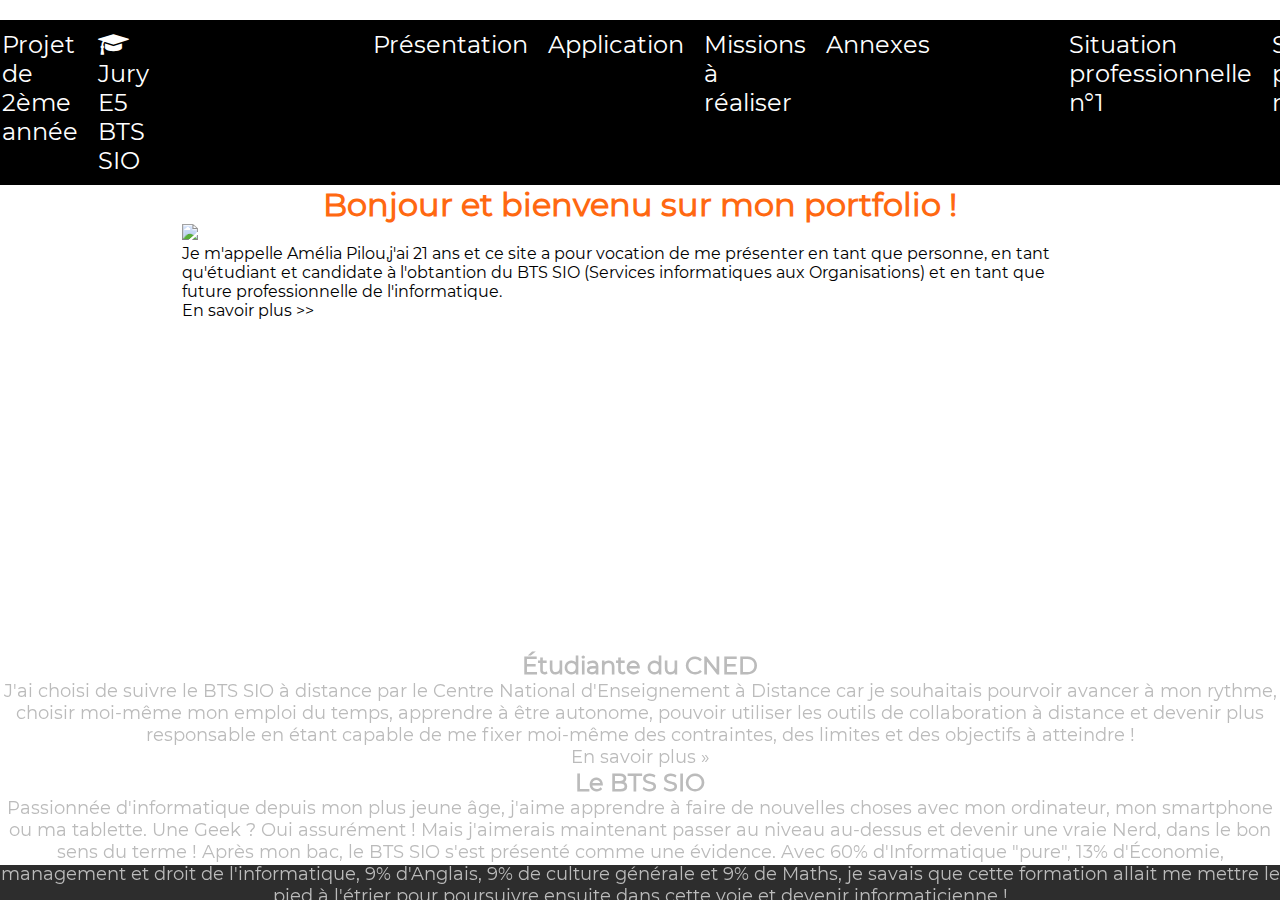
==== index.html @ 37c337ad "Reconstitution des dossiers et de leurs liens." ====
<!doctype html>
<html lang="fr">
    <head>
        <!-- Required meta tags -->
        <meta charset="utf-8">
        <meta name="description" content="Portfolio de Matis DEMBELE - BTS SIO SLAM">
        <meta name="author" content="Matis DEMBELE">
        <link rel="icon" href="favicon.ico">
        <!-- Bootstrap CSS -->
        <link rel="stylesheet" href="https://cdn.jsdelivr.net/npm/bootstrap@4.6.2/dist/css/bootstrap.min.css" integrity="sha384-xOolHFLEh07PJGoPkLv1IbcEPTNtaed2xpHsD9ESMhqIYd0nLMwNLD69Npy4HI+N" crossorigin="anonymous">
        <link href="https://maxcdn.bootstrapcdn.com/font-awesome/4.7.0/css/font-awesome.min.css"
              rel="stylesheet">
        <link href="css/styles.css" rel="stylesheet" type="text/css"/>
        <title>Portfolio de Matis DEMBELE</title>
    </head>
    <body>


        <!-- Optional JavaScript; choose one of the two! -->

        <!-- Option 1: jQuery and Bootstrap Bundle (includes Popper) -->
        <script src="https://cdn.jsdelivr.net/npm/jquery@3.5.1/dist/jquery.slim.min.js" integrity="sha384-DfXdz2htPH0lsSSs5nCTpuj/zy4C+OGpamoFVy38MVBnE+IbbVYUew+OrCXaRkfj" crossorigin="anonymous"></script>
        <script src="https://cdn.jsdelivr.net/npm/bootstrap@4.6.2/dist/js/bootstrap.bundle.min.js" integrity="sha384-Fy6S3B9q64WdZWQUiU+q4/2Lc9npb8tCaSX9FK7E8HnRr0Jz8D6OP9dO5Vg3Q9ct" crossorigin="anonymous"></script>

        <!-- Option 2: Separate Popper and Bootstrap JS -->
        <!--
        <script src="https://cdn.jsdelivr.net/npm/jquery@3.5.1/dist/jquery.slim.min.js" integrity="sha384-DfXdz2htPH0lsSSs5nCTpuj/zy4C+OGpamoFVy38MVBnE+IbbVYUew+OrCXaRkfj" crossorigin="anonymous"></script>
        <script src="https://cdn.jsdelivr.net/npm/popper.js@1.16.1/dist/umd/popper.min.js" integrity="sha384-9/reFTGAW83EW2RDu2S0VKaIzap3H66lZH81PoYlFhbGU+6BZp6G7niu735Sk7lN" crossorigin="anonymous"></script>
        <script src="https://cdn.jsdelivr.net/npm/bootstrap@4.6.2/dist/js/bootstrap.min.js" integrity="sha384-+sLIOodYLS7CIrQpBjl+C7nPvqq+FbNUBDunl/OZv93DB7Ln/533i8e/mZXLi/P+" crossorigin="anonymous"></script>
        -->
        <nav class="navbar navbar-dark bg-dark fixed-top navbar-expand-md">
            <div class="container">
                <button type="button" class="navbar-toggler" data-toggle="collapse"
                        data-target="#navbar" aria-controls="navbar">
                    <span class="sr-only">Navigation raccourcie</span>☰
                </button>
                <a class="navbar-brand" href="#">Mon portfolio</a>
                <div id="navbar" class="navbar-collapse collapse">
                    <ul class="nav navbar-nav">
                        <li class="active nav-item">
                            <a href="index.html" class="nav-link">
                                <span class="fa fa-home"></span> Accueil
                            </a>
                        </li>
                        <li class="nav-item">
                            <a href="pages/cv.html" class="nav-link">
                                <span class="fa fa-id-badge"></span> CV
                            </a>
                        </li>
                        <li class="dropdown nav-item">
                            <a href="#" class="dropdown-toggle nav-link"
                               data-toggle="dropdown" role="button">
                                <span class="fa fa-list-alt"></span> Réalisations <span class="caret"></span>
                            </a>
                            <ul class="dropdown-menu" role="menu">
                                <li role="presentation" class="dropdown-header dropdown-item">
                                    En autonomie</li>
                                <li role="presentation" class="dropdown-item">
                                    <a role="menuitem" href="pages/appliandroid.html">Application Android</a>
                                </li>
                                <li role="presentation" class="dropdown-item">
                                    <a role="menuitem" href="#">Site web</a>
                                </li>
                                <li role="presentation" class="dropdown-item">
                                    <a role="menuitem" href="#">Études et analyses</a>
                                </li>
                                <li role="presentation" class="dropdown-divider"></li>
                                <li role="presentation" class="dropdown-header dropdown-item">
                                    En entreprise</li>
                                <li role="presentation" class="dropdown-item">
                                    <a role="menuitem" href="#">Projet de 1ère année</a>
                                </li>
                                <li role="presentation" class="dropdown-item">
                                    <a role="menuitem" href="#">Projet de 2ème année</a>
                                </li>
                            </ul>
                        </li>
                        <li class="dropdown nav-item">
                            <a href="#" class="dropdown-toggle nav-link"
                               data-toggle="dropdown" role="button">
                                <span class="fa fa-graduation-cap"></span>
                                Jury E5 BTS SIO
                                <span class="caret"></span>
                            </a>
                            <ul class="dropdown-menu" role="menu">
                                <li class="dropdown-header dropdown-item" role="presentation">
                                    Documentations contexte</li>
                                <li role="presentation" class="dropdown-item">
                                    <a role="menuitem" href="#">Présentation</a></li>
                                <li role="presentation" class="dropdown-item">
                                    <a role="menuitem" href="#">Application</a></li>
                                <li role="presentation" class="dropdown-item">
                                    <a role="menuitem" href="#">Missions à réaliser</a></li>
                                <li role="presentation" class="dropdown-item">
                                    <a role="menuitem" href="#">Annexes</a></li>
                                <li role="presentation" class="dropdown-divider"></li>
                                <li role="presentation" class="dropdown-header dropdown-item">
                                    Fiches d'examen</li>
                                <li role="presentation" class="dropdown-item">
                                    <a role="menuitem" href="#">Situation professionnelle n°1</a></li>
                                <li role="presentation" class="dropdown-item">
                                    <a role="menuitem" href="#">Situation professionnelle n°2</a></li>
                                <li role="presentation" class="dropdown-divider"></li>
                                <li role="presentation" class="dropdown-header dropdown-item">
                                    Démonstrations</li>
                                <li role="presentation" class="dropdown-item">
                                    <a role="menuitem" href="#">Démo SP n°1</a></li>
                                <li role="presentation" class="dropdown-item">
                                    <a role="menuitem" href="#">Démo SP n°2</a></li>
                                <li role="presentation" class="dropdown-divider"></li>
                                <li role="presentation" class="dropdown-header dropdown-item">
                                    Codes sources</li>
                                <li role="presentation" class="dropdown-item">
                                    <a role="menuitem" href="#">Sources SP n°1</a></li>
                                <li role="presentation" class="dropdown-item">
                                    <a role="menuitem" href="#">Sources SP n°2</a></li>
                            </ul>
                        </li>
                        <li class="nav-item">
                            <a href="#" class="nav-link"><span class="fa fa-envelope"></span>
                                Me contacter
                            </a>
                        </li>
                    </ul>
                </div>
            </div>
        </nav>
        <div class="jumbotron">
            <section id="Bloc1">
                <h1>Bonjour et bienvenu sur mon portfolio !</h1>
                <article id="photo">
                    <img class="img-thumbnail float-left" src="images/AmeliaPilou.jpg">
                </article>
                <aside id="texte">
                    <a>Je m'appelle Amélia Pilou,j'ai 21 ans et ce site a pour vocation de me présenter en tant que personne, en tant qu'étudiant et candidate à l'obtantion du BTS SIO (Services informatiques aux Organisations) et en tant que future professionnelle de l'informatique.
                    </a>
                    <p><a class="btn btn-primary btn-lg"
                          role ="button">En savoir plus >></a></p>
                </aside>
            </section>
        </div> <!-- Emplacement pour le contenu principal de la page -->
        <footer>
            <div class="container">
                <div class="row">
                    <div class="col-lg-4">
                        <h2>Étudiante du CNED</h2>
                        <p>J'ai choisi de suivre le BTS SIO à distance par le Centre National
                            d'Enseignement à Distance car je souhaitais pourvoir avancer à mon rythme,
                            choisir moi-même mon emploi du temps, apprendre à être autonome, pouvoir
                            utiliser les outils de collaboration à distance et devenir plus responsable en
                            étant capable de me fixer moi-même des contraintes, des limites et des
                            objectifs à atteindre !
                        </p>
                        <p><a class="btn btn-secondary" href="http://www.cned.fr" target="_blank"
                              role="button">En savoir plus »</a>
                        </p>
                    </div>
                    <div class="col-lg-4">
                        <h2>Le BTS SIO</h2>
                        <p>Passionnée d'informatique depuis mon plus jeune âge, j'aime apprendre à faire
                            de nouvelles choses avec mon ordinateur, mon smartphone ou ma tablette. Une
                            Geek ? Oui assurément ! Mais j'aimerais maintenant passer au niveau au-dessus
                            et devenir une vraie Nerd, dans le bon sens du terme ! Après mon bac, le BTS
                            SIO s'est présenté comme une évidence. Avec 60% d'Informatique "pure", 13%
                            d'Économie, management et droit de l'informatique, 9% d'Anglais, 9% de culture
                            générale et 9% de Maths, je savais que cette formation allait me mettre le
                            pied à l'étrier pour poursuivre ensuite dans cette voie et devenir
                            informaticienne !
                        </p>
                        <p><a class="btn btn-secondary" href="https://fr.wikipedia.org/wiki/Brevet_de_tec
                              hnicien_supérieur_-_Services_informatiques_aux_organisations"
                              target="_blank" role="button">En savoir plus »</a>
                        </p>
                    </div>
                    <div class="col-lg-4">
                        <h2>Option B SLAM</h2>
                        <p>En fin de premier semestre, on doit choisir notre option. "Solutions
                            Logicielles et Applications Métiers" est l'option qui m'a séduit&nbsp;!
                            Travailler en équipe à la satisfaction de besoins d'un client, définir des
                            spécifications, faire des tests, corriger des bugs, faire de la maintenance,
                            veiller à la sécurité des données à caractère personnel... tout en apprenant
                            les bases du métier de développeuse : modélisation des données
                            avec Merise et UML, programmation objet avec Java, C# et PHP, conception
                            de bases de données sous PostgreSQL et MySQL, réalisation de
                            composants logiciels avec Symfony, gestion de projet, méthodes agiles...
                            J'étais sûre que ça serait fait pour moi !
                        </p>
                        <p><a class="btn btn-secondary" href="https://www.onisep.fr/Ressources/Univers-Fo
                              rmation/Formations/Post-bac/bts-services-informatiques-aux-organisations-op
                              tion-b-solutions-logicielles-et-applications-metiers" target="_blank"
                              role="button">En savoir plus »</a>
                        </p>
                    </div>
                </div>
                <hr>
                <p class="text-center" id="copyright">© Amélia Pilou 2021</p>
            </div>
        </footer> 

    </body>
</html>
---- css/styles.css ----
* {
    font-family: 'Montserrat'; /* Police par défaut */
    box-sizing: border-box; /* Les tailles de conteneurs incluent bordures et 
                               remplissages */
    margin: 0; /* Mise à 0 des marges externes */
    padding: 0; /* Mise à 0 des marges internes */
    text-decoration: none; /* Suppression de la mise en forme habituelle des liens 
                             (soulignement) */
}

/* Définition de la police "Montserrat" */
@font-face{ 
    font-family: "Montserrat";
    src: url('polices/Montserrat-Regular.ttf') format("truetype");
}

body {
    display: flex; /* Ce conteneur est "flexible" */
    justify-content: center; /* Les éléments portés sont centrés à l'horizontal */
    flex-direction: column; /* Les éléments sont empilés */
    align-items: center; /* Les éléments portés sont centrés à la verticale */
    width: 100%; /* La page occupe toute la largeur */
}

header {
    width: 916px; /* Les headers et sections occupent 916px (taille de la bannière) */
    display: flex; /* Ce conteneur est "flexible" */
    flex-direction: column; /* Les éléments sont empilés */
}

nav ul {
    display: flex; /* Ce conteneur est "flexible" */
    flex-direction: row; /* Les éléments sont mis côte à côte */
    justify-content: space-between; /* Les éléments sont répartis équitablement */
    background-color: black; /* Couleur du fond */
}
nav ul li {
    display: flex; /* Ce conteneur est "flexible" */
    justify-content: center; /* Les éléments portés sont centrés à l'horizontal */
    list-style-type: none; /* Cette liste n'a pas de puce */
    font-size: x-large; /* Le texte est grossi en XL */
    flex-grow: 1; /* L'espace occupé est élargie */
}

nav ul li a {
    padding: 10px; /* Marge intérieure */
    color: white; /* Couleur du texte */
}
nav ul li:hover {
    background-color:#9a330a; /* Couleur du fond au passage de la souris */
}
section {
    width: 916px; /* Les sections occupent 916px (taille de la bannière) */
}

#principal {
    margin-top: 10px; /* Marge supérieure */
    display: flex; /* Ce conteneur est "flexible" */
    flex-direction: row; /* Les éléments sont mis côte à côte */
    text-align: justify; /* Alignement du texte : justifié */
}
#principal article {
    flex: 1; /* Écriture raccourcie : 
                flex-grow: 1 et flex-shrink:1 = Chaque élément occupe l'espace idéal 
                (le + et le - à la fois) */
}
#principal article img {
    float: left; /* Mise en élément "flottant" contre lequel on peut venir se poser */
    margin-right: 10px; /* Marge de droite */
}
#principal article p {
    padding-top: 16px; /* Marge intérieure supérieure */
}
#principal aside {
    display: flex; /* Ce conteneur est "flexible" */
    flex-direction: column; /* Les éléments sont empilés */
    margin-left: 16px; /* Marge de gauche */
    width: 238px; /* Largeur du conteneur (taille de l'image de fond) */
    background: transparent url('images/post-it-conseils.png') no-repeat 0 0; /* Fond */
    font-size: small; /* Le texte est réduit en S */
    font-weight: bold; /* Le texte est mis en gras */
    padding-left: 35px; /* Marge intérieure gauche */
    padding-bottom: 60px; /* Marge intérieure basse */
}
#principal aside img:first-child{
    margin-top: 110px; /* Marge supérieure du premier élément qui est une image  */
}
#principal aside img {
    align-self: center; /* Placement au centre */
}
#principal aside img:nth-child(3){
    margin-top: 20px; /* Marge supérieure du troisième élément qui est une image */
}
#thematique {
    display: flex; /* Ce conteneur est "flexible" */
    flex-wrap: wrap; /* Les éléments sont placés sur plusieurs lignes */
    margin-bottom: 45px; /* Marge basse (correspond à la hauteur du footer + 10px) */
}

h1 {
    color: #ff6811; /* Couleur du texte */
    text-align: center; /* Le texte est centré */
    font-size: xx-large; /* Le texte est grossi en XXL */
}

#thematique h1 {
    width: 100%; /* Le titre occupe toute la largeur */ 
    margin-bottom: 10px; /* Marge basse */
}

#thematique article {
    flex: 1; /* flex-grow: 1 et flex-shrink:1 = Chaque élément occupe l'espace idéal (le + et le - à la fois) */
    height: 256px; /* Hauteur */
    border: transparent thin solid; /* Bordure transparente */
    display: flex; /* Ce conteneur est "flexible" */
    justify-content: center; /* Les éléments portés sont centrés à l'horizontal */
}

/* Définition de la police "Nordic" */
@font-face{ 
    font-family: "Nordic";
    src: url('polices/Nordic.ttf') format("truetype");
}

#thematique a {
    font-family: 'Nordic'; /* Police à utiliser */
    font-size: xx-large; /* Le texte est grossi en XXL */
    color: black; /* Couleur du texte */
    
}

#gauche:hover, #milieu:hover, #droite:hover {
    border: black thin solid; /* Bordure au passage de la souris */
    border-radius: 10px; /* Bords arrondis au passage de la souris */
    background-color: #ededed; /* Fond au passage de la souris */
}

#gauche {
    background: transparent url('images/casqueroute.png') no-repeat center 10px; /* Fond */
}

#milieu {
    background: transparent url('images/casquecross.png') no-repeat center 0; /* Fond */
}

#droite {
    background: transparent url('images/casquepiste.png') no-repeat center 10px; /* Fond */
}

footer {
    display: flex; /* Ce conteneur est "flexible" */
    justify-content: center; /* Les éléments portés sont centrés à l'horizontal */
    align-items: center; /* Les éléments portés sont centrés à la verticale */
    position: fixed; /* Le conteneur est fixé en fonction de ses coordonnées (à 0px du bas) */
    bottom: 0px; /* Bas */
    height: 35px; /* Hauteur */
    width: 100%; /* Le pied de page occupe toute la largeur */ 
    background-color:#2d2d2d; /* Couleur de fond */
    color: #bbb; /* Couleur du texte */
    text-align:center; /* Texte centré */
}

footer p {
    font-size: large; /* Le texte est grossi en L */
}

footer a{
    color: inherit; /* Couleur du lien identique à celle du conteneur */
}
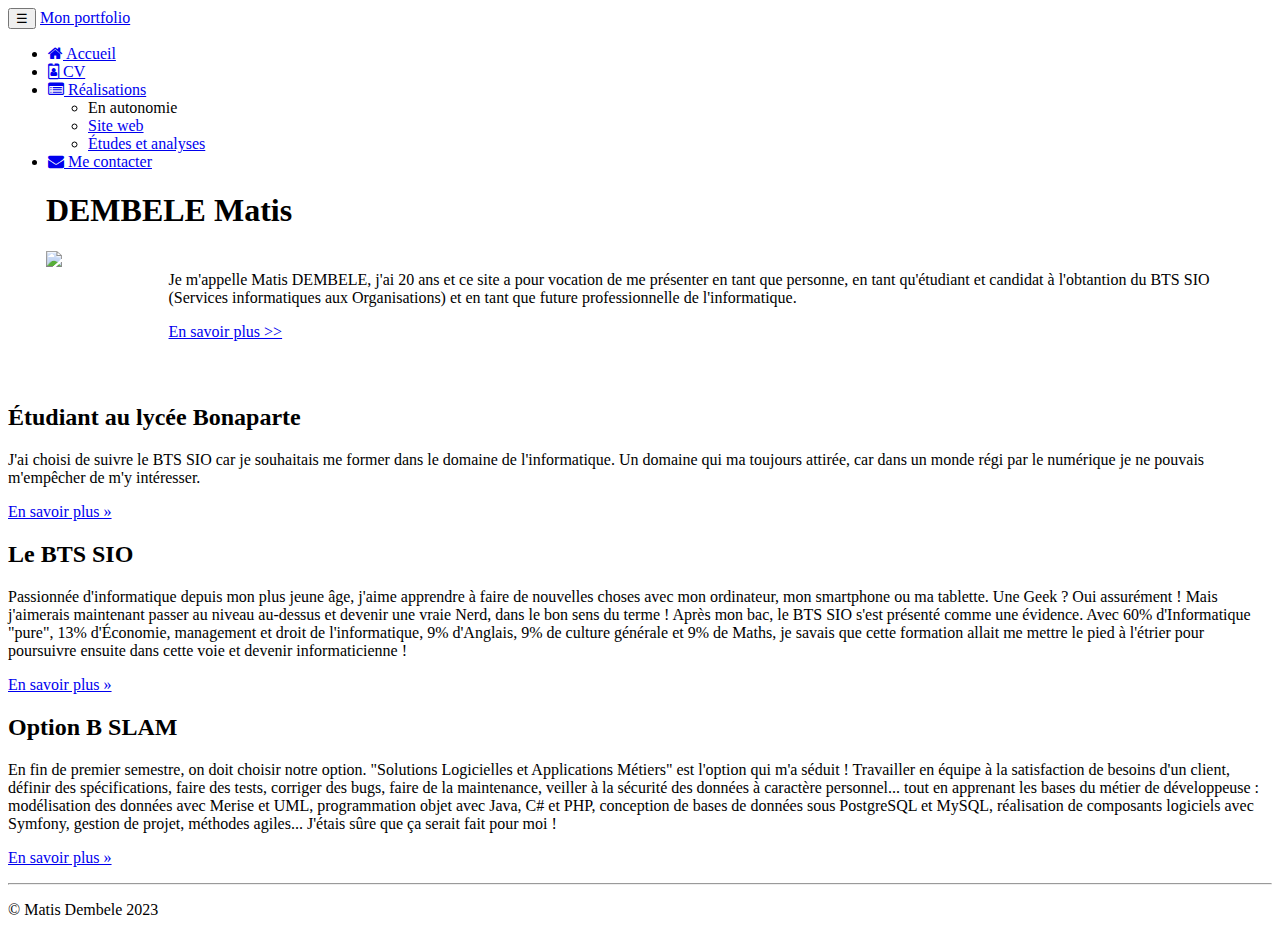
==== commit 02d70079: "Personnalistaion page d'accuil + CV + création de la page me contacter." ====
--- a/index.html
+++ b/index.html
@@ -55,69 +55,18 @@
                             <ul class="dropdown-menu" role="menu">
                                 <li role="presentation" class="dropdown-header dropdown-item">
                                     En autonomie</li>
+                            
                                 <li role="presentation" class="dropdown-item">
-                                    <a role="menuitem" href="pages/appliandroid.html">Application Android</a>
-                                </li>
-                                <li role="presentation" class="dropdown-item">
-                                    <a role="menuitem" href="#">Site web</a>
+                                    <a role="menuitem" href="https://matisdembele.com/">Site web</a>
                                 </li>
                                 <li role="presentation" class="dropdown-item">
                                     <a role="menuitem" href="#">Études et analyses</a>
                                 </li>
-                                <li role="presentation" class="dropdown-divider"></li>
-                                <li role="presentation" class="dropdown-header dropdown-item">
-                                    En entreprise</li>
-                                <li role="presentation" class="dropdown-item">
-                                    <a role="menuitem" href="#">Projet de 1ère année</a>
-                                </li>
-                                <li role="presentation" class="dropdown-item">
-                                    <a role="menuitem" href="#">Projet de 2ème année</a>
-                                </li>
-                            </ul>
-                        </li>
-                        <li class="dropdown nav-item">
-                            <a href="#" class="dropdown-toggle nav-link"
-                               data-toggle="dropdown" role="button">
-                                <span class="fa fa-graduation-cap"></span>
-                                Jury E5 BTS SIO
-                                <span class="caret"></span>
-                            </a>
-                            <ul class="dropdown-menu" role="menu">
-                                <li class="dropdown-header dropdown-item" role="presentation">
-                                    Documentations contexte</li>
-                                <li role="presentation" class="dropdown-item">
-                                    <a role="menuitem" href="#">Présentation</a></li>
-                                <li role="presentation" class="dropdown-item">
-                                    <a role="menuitem" href="#">Application</a></li>
-                                <li role="presentation" class="dropdown-item">
-                                    <a role="menuitem" href="#">Missions à réaliser</a></li>
-                                <li role="presentation" class="dropdown-item">
-                                    <a role="menuitem" href="#">Annexes</a></li>
-                                <li role="presentation" class="dropdown-divider"></li>
-                                <li role="presentation" class="dropdown-header dropdown-item">
-                                    Fiches d'examen</li>
-                                <li role="presentation" class="dropdown-item">
-                                    <a role="menuitem" href="#">Situation professionnelle n°1</a></li>
-                                <li role="presentation" class="dropdown-item">
-                                    <a role="menuitem" href="#">Situation professionnelle n°2</a></li>
-                                <li role="presentation" class="dropdown-divider"></li>
-                                <li role="presentation" class="dropdown-header dropdown-item">
-                                    Démonstrations</li>
-                                <li role="presentation" class="dropdown-item">
-                                    <a role="menuitem" href="#">Démo SP n°1</a></li>
-                                <li role="presentation" class="dropdown-item">
-                                    <a role="menuitem" href="#">Démo SP n°2</a></li>
-                                <li role="presentation" class="dropdown-divider"></li>
-                                <li role="presentation" class="dropdown-header dropdown-item">
-                                    Codes sources</li>
-                                <li role="presentation" class="dropdown-item">
-                                    <a role="menuitem" href="#">Sources SP n°1</a></li>
-                                <li role="presentation" class="dropdown-item">
-                                    <a role="menuitem" href="#">Sources SP n°2</a></li>
+                             
                             </ul>
                         </li>
                         <li class="nav-item">
-                            <a href="#" class="nav-link"><span class="fa fa-envelope"></span>
+                            <a href="pages/contacter.html" class="nav-link"><span class="fa fa-envelope"></span>
                                 Me contacter
                             </a>
                         </li>
@@ -127,15 +76,16 @@
         </nav>
         <div class="jumbotron">
             <section id="Bloc1">
-                <h1>Bonjour et bienvenu sur mon portfolio !</h1>
+                <h1>DEMBELE Matis</h1>
                 <article id="photo">
-                    <img class="img-thumbnail float-left" src="images/AmeliaPilou.jpg">
+                    <img class="img-thumbnail float-left" src="images/MatisDembele.jpg">
                 </article>
                 <aside id="texte">
-                    <a>Je m'appelle Amélia Pilou,j'ai 21 ans et ce site a pour vocation de me présenter en tant que personne, en tant qu'étudiant et candidate à l'obtantion du BTS SIO (Services informatiques aux Organisations) et en tant que future professionnelle de l'informatique.
+                    <a>Je m'appelle Matis DEMBELE, j'ai 20 ans et ce site a pour vocation de me présenter en tant que personne, en tant qu'étudiant et candidat à l'obtantion du BTS SIO (Services informatiques aux Organisations) et en tant que future professionnelle de l'informatique.
                     </a>
-                    <p><a class="btn btn-primary btn-lg"
+                    <p><a class="btn btn-primary btn-lg" href="pages/curriculum vitae.pdf"
                           role ="button">En savoir plus >></a></p>
+                    
                 </aside>
             </section>
         </div> <!-- Emplacement pour le contenu principal de la page -->
@@ -143,15 +93,10 @@
             <div class="container">
                 <div class="row">
                     <div class="col-lg-4">
-                        <h2>Étudiante du CNED</h2>
-                        <p>J'ai choisi de suivre le BTS SIO à distance par le Centre National
-                            d'Enseignement à Distance car je souhaitais pourvoir avancer à mon rythme,
-                            choisir moi-même mon emploi du temps, apprendre à être autonome, pouvoir
-                            utiliser les outils de collaboration à distance et devenir plus responsable en
-                            étant capable de me fixer moi-même des contraintes, des limites et des
-                            objectifs à atteindre !
+                        <h2>Étudiant au lycée Bonaparte</h2>
+                        <p>J'ai choisi de suivre le BTS SIO car je souhaitais me former dans le domaine de l'informatique. Un domaine qui ma toujours attirée, car dans un monde régi par le numérique je ne pouvais m'empêcher de m'y intéresser.
                         </p>
-                        <p><a class="btn btn-secondary" href="http://www.cned.fr" target="_blank"
+                        <p><a class="btn btn-secondary" href="https://www.lyc-bonaparte.fr/" target="_blank"
                               role="button">En savoir plus »</a>
                         </p>
                     </div>
@@ -167,8 +112,7 @@
                             pied à l'étrier pour poursuivre ensuite dans cette voie et devenir
                             informaticienne !
                         </p>
-                        <p><a class="btn btn-secondary" href="https://fr.wikipedia.org/wiki/Brevet_de_tec
-                              hnicien_supérieur_-_Services_informatiques_aux_organisations"
+                        <p><a class="btn btn-secondary" href="https://bts-sio.lyc-bonaparte.fr/"
                               target="_blank" role="button">En savoir plus »</a>
                         </p>
                     </div>
@@ -185,15 +129,13 @@
                             composants logiciels avec Symfony, gestion de projet, méthodes agiles...
                             J'étais sûre que ça serait fait pour moi !
                         </p>
-                        <p><a class="btn btn-secondary" href="https://www.onisep.fr/Ressources/Univers-Fo
-                              rmation/Formations/Post-bac/bts-services-informatiques-aux-organisations-op
-                              tion-b-solutions-logicielles-et-applications-metiers" target="_blank"
+                        <p><a class="btn btn-secondary" href="https://bts-sio.lyc-bonaparte.fr/#:~:text=La%20sp%C3%A9cialit%C3%A9%20Solutions%20Logicielles%20et,logiciels%20(serveurs%2C%20postes%20de%20travail" target="_blank"
                               role="button">En savoir plus »</a>
                         </p>
                     </div>
                 </div>
                 <hr>
-                <p class="text-center" id="copyright">© Amélia Pilou 2021</p>
+                <p class="text-center" id="copyright">© Matis Dembele 2023</p>
             </div>
         </footer> 
 
--- a/css/styles.css
+++ b/css/styles.css
@@ -1,169 +1,23 @@
-* {
-    font-family: 'Montserrat'; /* Police par défaut */
-    box-sizing: border-box; /* Les tailles de conteneurs incluent bordures et 
-                               remplissages */
-    margin: 0; /* Mise à 0 des marges externes */
-    padding: 0; /* Mise à 0 des marges internes */
-    text-decoration: none; /* Suppression de la mise en forme habituelle des liens 
-                             (soulignement) */
+/*
+Click nbfs://nbhost/SystemFileSystem/Templates/Licenses/license-default.txt to change this license
+Click nbfs://nbhost/SystemFileSystem/Templates/ClientSide/css.css to edit this template
+*/
+/* 
+    Created on : 9 déc. 2022, 08:29:29
+    Author     : matis.dembele
+*/
+#Bloc1{
+    margin-left:3%;
+    margin-bottom:5%;
+}
+#photo>img{
+    box-sizing:border-box;
 }
 
-/* Définition de la police "Montserrat" */
-@font-face{ 
-    font-family: "Montserrat";
-    src: url('polices/Montserrat-Regular.ttf') format("truetype");
+#texte{
+    padding-left:10%;
 }
 
-body {
-    display: flex; /* Ce conteneur est "flexible" */
-    justify-content: center; /* Les éléments portés sont centrés à l'horizontal */
-    flex-direction: column; /* Les éléments sont empilés */
-    align-items: center; /* Les éléments portés sont centrés à la verticale */
-    width: 100%; /* La page occupe toute la largeur */
-}
-
-header {
-    width: 916px; /* Les headers et sections occupent 916px (taille de la bannière) */
-    display: flex; /* Ce conteneur est "flexible" */
-    flex-direction: column; /* Les éléments sont empilés */
-}
-
-nav ul {
-    display: flex; /* Ce conteneur est "flexible" */
-    flex-direction: row; /* Les éléments sont mis côte à côte */
-    justify-content: space-between; /* Les éléments sont répartis équitablement */
-    background-color: black; /* Couleur du fond */
-}
-nav ul li {
-    display: flex; /* Ce conteneur est "flexible" */
-    justify-content: center; /* Les éléments portés sont centrés à l'horizontal */
-    list-style-type: none; /* Cette liste n'a pas de puce */
-    font-size: x-large; /* Le texte est grossi en XL */
-    flex-grow: 1; /* L'espace occupé est élargie */
-}
-
-nav ul li a {
-    padding: 10px; /* Marge intérieure */
-    color: white; /* Couleur du texte */
-}
-nav ul li:hover {
-    background-color:#9a330a; /* Couleur du fond au passage de la souris */
-}
-section {
-    width: 916px; /* Les sections occupent 916px (taille de la bannière) */
-}
-
-#principal {
-    margin-top: 10px; /* Marge supérieure */
-    display: flex; /* Ce conteneur est "flexible" */
-    flex-direction: row; /* Les éléments sont mis côte à côte */
-    text-align: justify; /* Alignement du texte : justifié */
-}
-#principal article {
-    flex: 1; /* Écriture raccourcie : 
-                flex-grow: 1 et flex-shrink:1 = Chaque élément occupe l'espace idéal 
-                (le + et le - à la fois) */
-}
-#principal article img {
-    float: left; /* Mise en élément "flottant" contre lequel on peut venir se poser */
-    margin-right: 10px; /* Marge de droite */
-}
-#principal article p {
-    padding-top: 16px; /* Marge intérieure supérieure */
-}
-#principal aside {
-    display: flex; /* Ce conteneur est "flexible" */
-    flex-direction: column; /* Les éléments sont empilés */
-    margin-left: 16px; /* Marge de gauche */
-    width: 238px; /* Largeur du conteneur (taille de l'image de fond) */
-    background: transparent url('images/post-it-conseils.png') no-repeat 0 0; /* Fond */
-    font-size: small; /* Le texte est réduit en S */
-    font-weight: bold; /* Le texte est mis en gras */
-    padding-left: 35px; /* Marge intérieure gauche */
-    padding-bottom: 60px; /* Marge intérieure basse */
-}
-#principal aside img:first-child{
-    margin-top: 110px; /* Marge supérieure du premier élément qui est une image  */
-}
-#principal aside img {
-    align-self: center; /* Placement au centre */
-}
-#principal aside img:nth-child(3){
-    margin-top: 20px; /* Marge supérieure du troisième élément qui est une image */
-}
-#thematique {
-    display: flex; /* Ce conteneur est "flexible" */
-    flex-wrap: wrap; /* Les éléments sont placés sur plusieurs lignes */
-    margin-bottom: 45px; /* Marge basse (correspond à la hauteur du footer + 10px) */
-}
-
-h1 {
-    color: #ff6811; /* Couleur du texte */
-    text-align: center; /* Le texte est centré */
-    font-size: xx-large; /* Le texte est grossi en XXL */
-}
-
-#thematique h1 {
-    width: 100%; /* Le titre occupe toute la largeur */ 
-    margin-bottom: 10px; /* Marge basse */
-}
-
-#thematique article {
-    flex: 1; /* flex-grow: 1 et flex-shrink:1 = Chaque élément occupe l'espace idéal (le + et le - à la fois) */
-    height: 256px; /* Hauteur */
-    border: transparent thin solid; /* Bordure transparente */
-    display: flex; /* Ce conteneur est "flexible" */
-    justify-content: center; /* Les éléments portés sont centrés à l'horizontal */
-}
-
-/* Définition de la police "Nordic" */
-@font-face{ 
-    font-family: "Nordic";
-    src: url('polices/Nordic.ttf') format("truetype");
-}
-
-#thematique a {
-    font-family: 'Nordic'; /* Police à utiliser */
-    font-size: xx-large; /* Le texte est grossi en XXL */
-    color: black; /* Couleur du texte */
-    
-}
-
-#gauche:hover, #milieu:hover, #droite:hover {
-    border: black thin solid; /* Bordure au passage de la souris */
-    border-radius: 10px; /* Bords arrondis au passage de la souris */
-    background-color: #ededed; /* Fond au passage de la souris */
-}
-
-#gauche {
-    background: transparent url('images/casqueroute.png') no-repeat center 10px; /* Fond */
-}
-
-#milieu {
-    background: transparent url('images/casquecross.png') no-repeat center 0; /* Fond */
-}
-
-#droite {
-    background: transparent url('images/casquepiste.png') no-repeat center 10px; /* Fond */
-}
-
-footer {
-    display: flex; /* Ce conteneur est "flexible" */
-    justify-content: center; /* Les éléments portés sont centrés à l'horizontal */
-    align-items: center; /* Les éléments portés sont centrés à la verticale */
-    position: fixed; /* Le conteneur est fixé en fonction de ses coordonnées (à 0px du bas) */
-    bottom: 0px; /* Bas */
-    height: 35px; /* Hauteur */
-    width: 100%; /* Le pied de page occupe toute la largeur */ 
-    background-color:#2d2d2d; /* Couleur de fond */
-    color: #bbb; /* Couleur du texte */
-    text-align:center; /* Texte centré */
-}
-
-footer p {
-    font-size: large; /* Le texte est grossi en L */
-}
-
-footer a{
-    color: inherit; /* Couleur du lien identique à celle du conteneur */
-}
+#btn btn-primary btn-lg{
+    border-left:100 px;
+}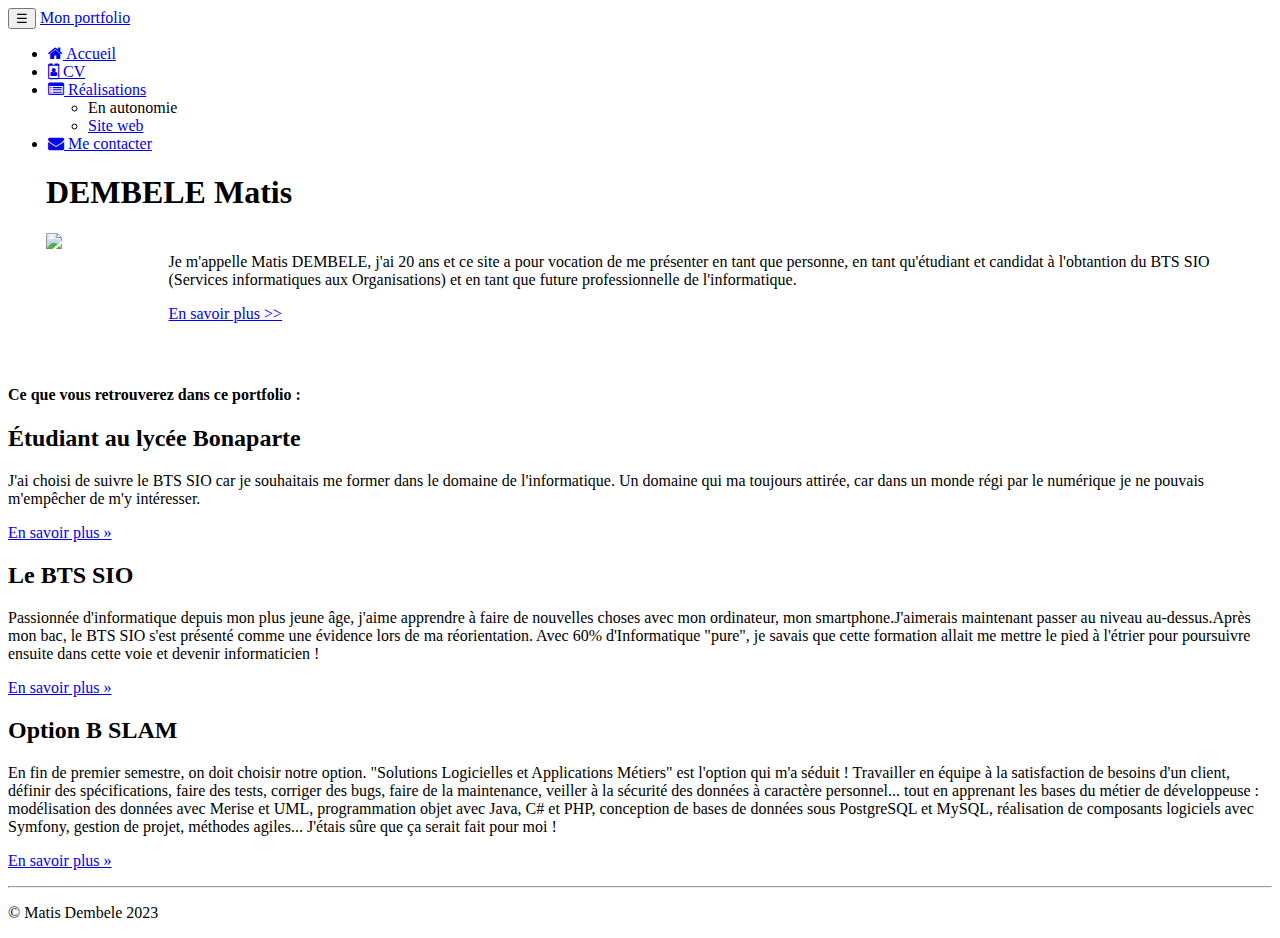
==== commit dcf98b79: "Personnalistaion page d'accuil + CV + contacter.#2" ====
--- a/index.html
+++ b/index.html
@@ -11,6 +11,7 @@
         <link href="https://maxcdn.bootstrapcdn.com/font-awesome/4.7.0/css/font-awesome.min.css"
               rel="stylesheet">
         <link href="css/styles.css" rel="stylesheet" type="text/css"/>
+        <link href="css/index.css" rel="stylesheet" type="text/css"/>
         <title>Portfolio de Matis DEMBELE</title>
     </head>
     <body>
@@ -59,10 +60,6 @@
                                 <li role="presentation" class="dropdown-item">
                                     <a role="menuitem" href="https://matisdembele.com/">Site web</a>
                                 </li>
-                                <li role="presentation" class="dropdown-item">
-                                    <a role="menuitem" href="#">Études et analyses</a>
-                                </li>
-                             
                             </ul>
                         </li>
                         <li class="nav-item">
@@ -88,6 +85,7 @@
                     
                 </aside>
             </section>
+            <h4 class="titreh4"> Ce que vous retrouverez dans ce portfolio :</h4>
         </div> <!-- Emplacement pour le contenu principal de la page -->
         <footer>
             <div class="container">
@@ -103,14 +101,10 @@
                     <div class="col-lg-4">
                         <h2>Le BTS SIO</h2>
                         <p>Passionnée d'informatique depuis mon plus jeune âge, j'aime apprendre à faire
-                            de nouvelles choses avec mon ordinateur, mon smartphone ou ma tablette. Une
-                            Geek ? Oui assurément ! Mais j'aimerais maintenant passer au niveau au-dessus
-                            et devenir une vraie Nerd, dans le bon sens du terme ! Après mon bac, le BTS
-                            SIO s'est présenté comme une évidence. Avec 60% d'Informatique "pure", 13%
-                            d'Économie, management et droit de l'informatique, 9% d'Anglais, 9% de culture
-                            générale et 9% de Maths, je savais que cette formation allait me mettre le
+                            de nouvelles choses avec mon ordinateur, mon smartphone.J'aimerais maintenant passer au niveau au-dessus.Après mon bac, le BTS
+                            SIO s'est présenté comme une évidence lors de ma réorientation. Avec 60% d'Informatique "pure", je savais que cette formation allait me mettre le
                             pied à l'étrier pour poursuivre ensuite dans cette voie et devenir
-                            informaticienne !
+                            informaticien !
                         </p>
                         <p><a class="btn btn-secondary" href="https://bts-sio.lyc-bonaparte.fr/"
                               target="_blank" role="button">En savoir plus »</a>
--- a/css/index.css
+++ b/css/index.css
@@ -0,0 +1,12 @@
+/*
+Click nbfs://nbhost/SystemFileSystem/Templates/Licenses/license-default.txt to change this license
+Click nbfs://nbhost/SystemFileSystem/Templates/ClientSide/css.css to edit this template
+*/
+/* 
+    Created on : 2 janv. 2023, 21:29:24
+    Author     : matis
+*/
+
+#titreh4{
+    text-decoration: underline;
+}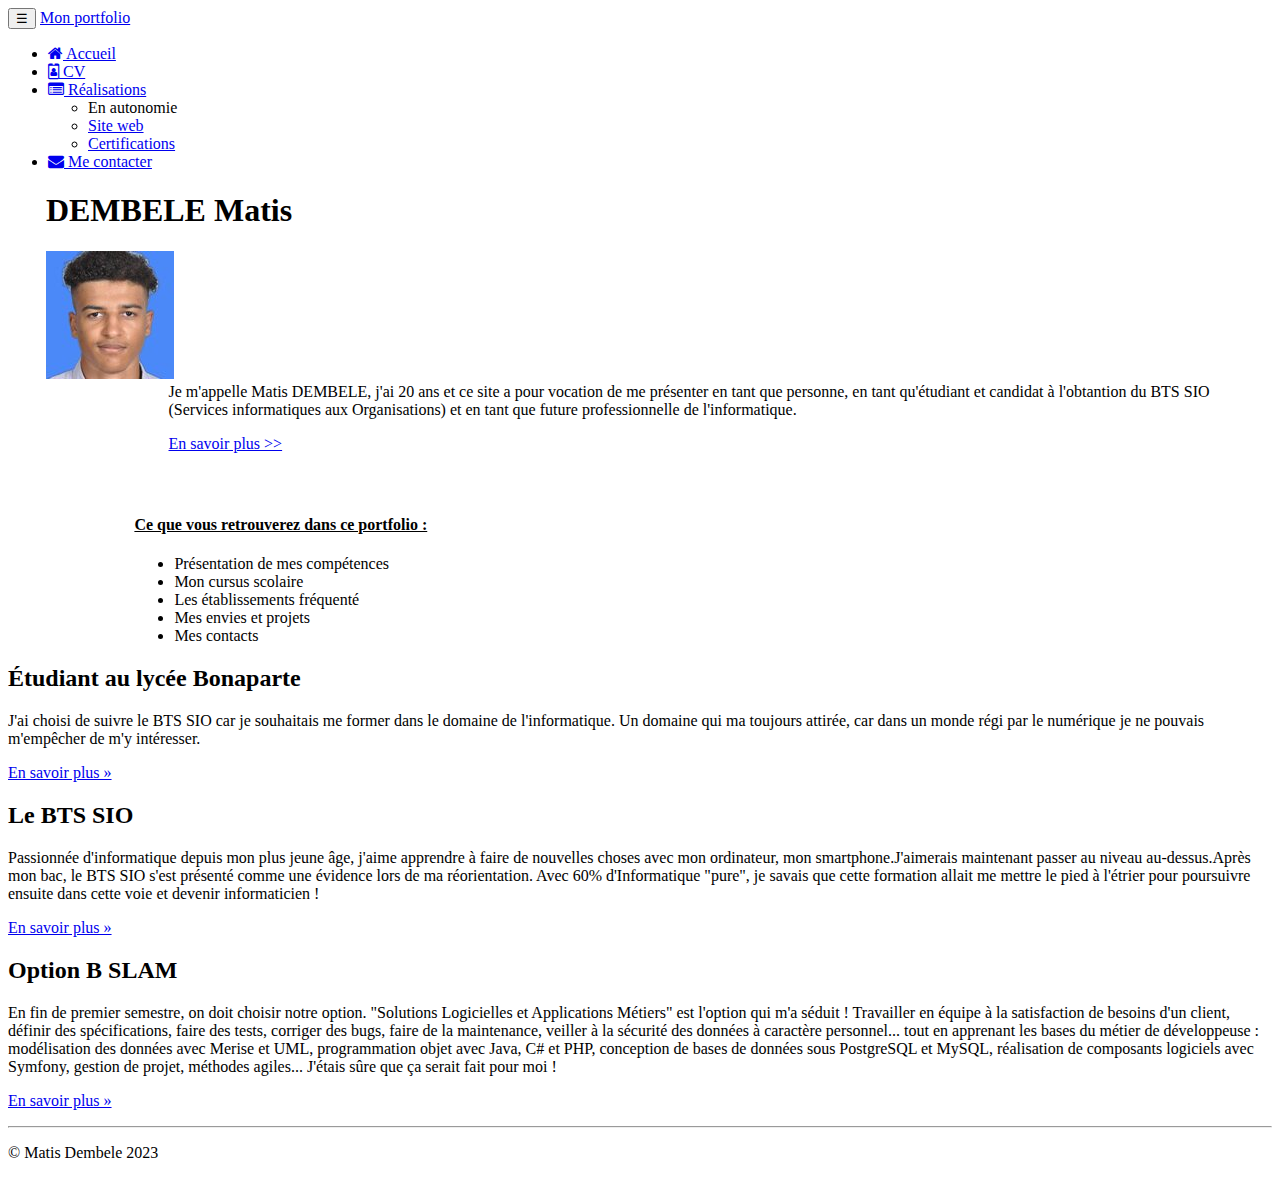
==== commit 16ebcfe2: "Merge pull request #17 from MatisDembele/develop" ====
--- a/index.html
+++ b/index.html
@@ -56,9 +56,12 @@
                             <ul class="dropdown-menu" role="menu">
                                 <li role="presentation" class="dropdown-header dropdown-item">
                                     En autonomie</li>
-                            
+
                                 <li role="presentation" class="dropdown-item">
                                     <a role="menuitem" href="https://matisdembele.com/">Site web</a>
+                                </li>
+                                <li role="presentation" class="dropdown-item">
+                                    <a role="menuitem" href="pages/certifications.html">Certifications</a>
                                 </li>
                             </ul>
                         </li>
@@ -82,10 +85,19 @@
                     </a>
                     <p><a class="btn btn-primary btn-lg" href="pages/curriculum vitae.pdf"
                           role ="button">En savoir plus >></a></p>
-                    
+
                 </aside>
             </section>
-            <h4 class="titreh4"> Ce que vous retrouverez dans ce portfolio :</h4>
+            <article class='contenuport'>
+                <h4 class="titreh4"> Ce que vous retrouverez dans ce portfolio :</h4>
+                <ul>
+                    <li> Présentation de mes compétences</li>
+                    <li>Mon cursus scolaire</li>
+                    <li>Les établissements fréquenté</li>
+                    <li>Mes envies et projets</li>
+                    <li>Mes contacts</li>
+                </ul>
+            </article>
         </div> <!-- Emplacement pour le contenu principal de la page -->
         <footer>
             <div class="container">
--- a/css/styles.css
+++ b/css/styles.css
@@ -20,4 +20,12 @@
 
 #btn btn-primary btn-lg{
     border-left:100 px;
-}+}
+
+.titreh4{
+    text-decoration: underline;
+}
+
+.contenuport{
+    margin-left: 10%;
+}
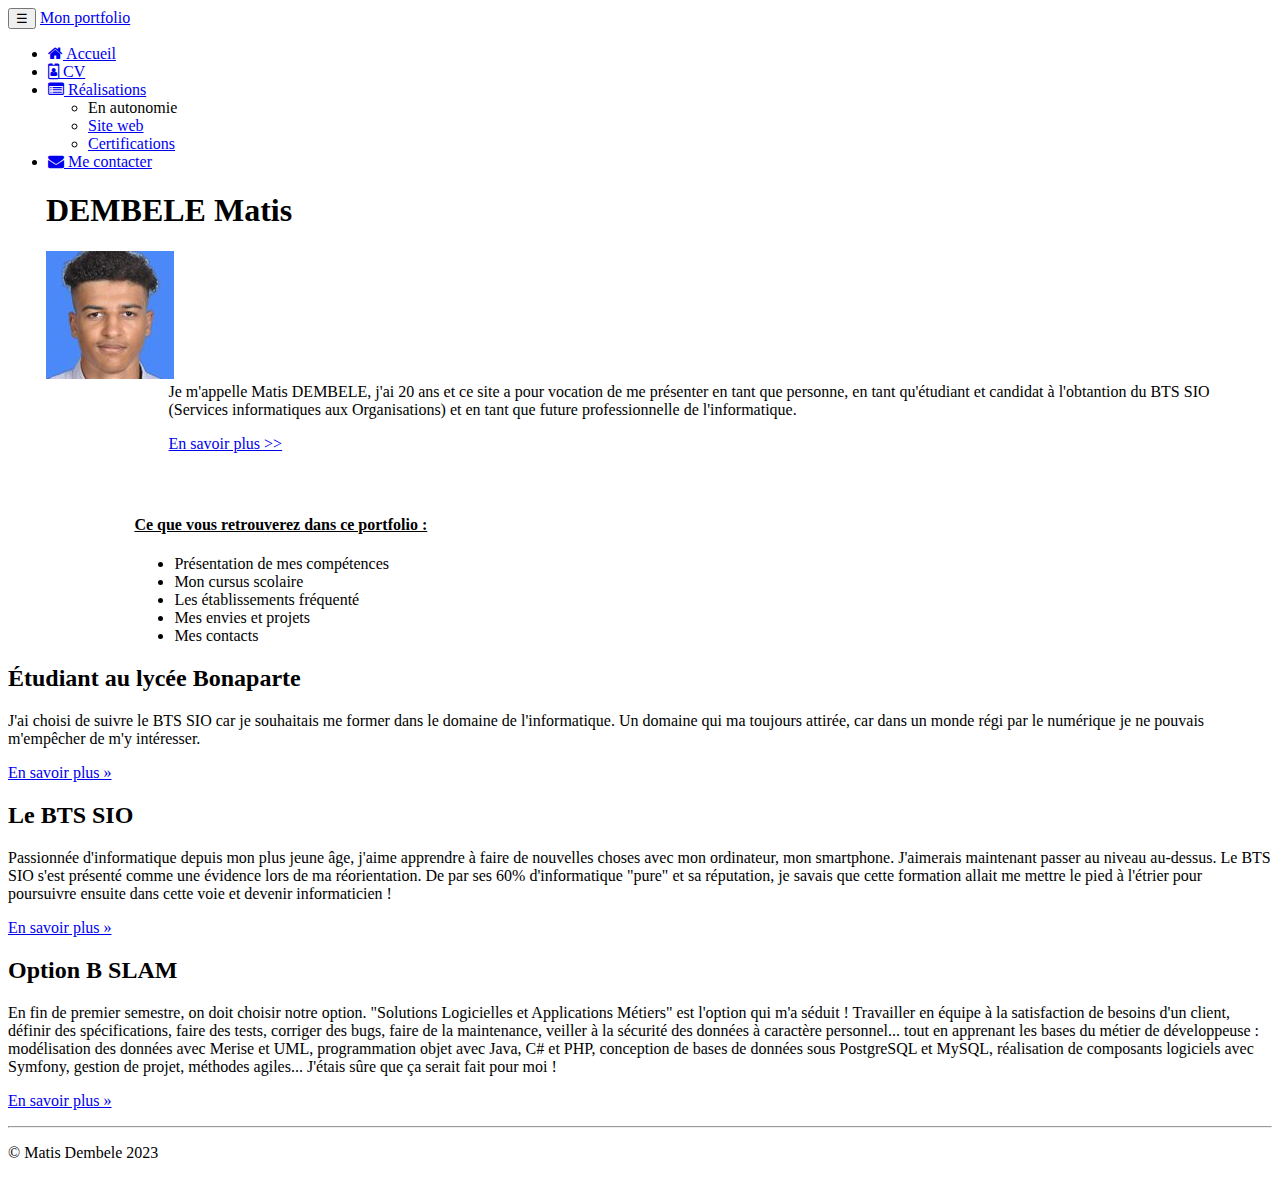
==== commit f2c53f47: "Ajustements finaux #2" ====
--- a/index.html
+++ b/index.html
@@ -113,8 +113,8 @@
                     <div class="col-lg-4">
                         <h2>Le BTS SIO</h2>
                         <p>Passionnée d'informatique depuis mon plus jeune âge, j'aime apprendre à faire
-                            de nouvelles choses avec mon ordinateur, mon smartphone.J'aimerais maintenant passer au niveau au-dessus.Après mon bac, le BTS
-                            SIO s'est présenté comme une évidence lors de ma réorientation. Avec 60% d'Informatique "pure", je savais que cette formation allait me mettre le
+                            de nouvelles choses avec mon ordinateur, mon smartphone. J'aimerais maintenant passer au niveau au-dessus. Le BTS
+                            SIO s'est présenté comme une évidence lors de ma réorientation. De par ses 60% d'informatique "pure" et sa réputation, je savais que cette formation allait me mettre le
                             pied à l'étrier pour poursuivre ensuite dans cette voie et devenir
                             informaticien !
                         </p>
